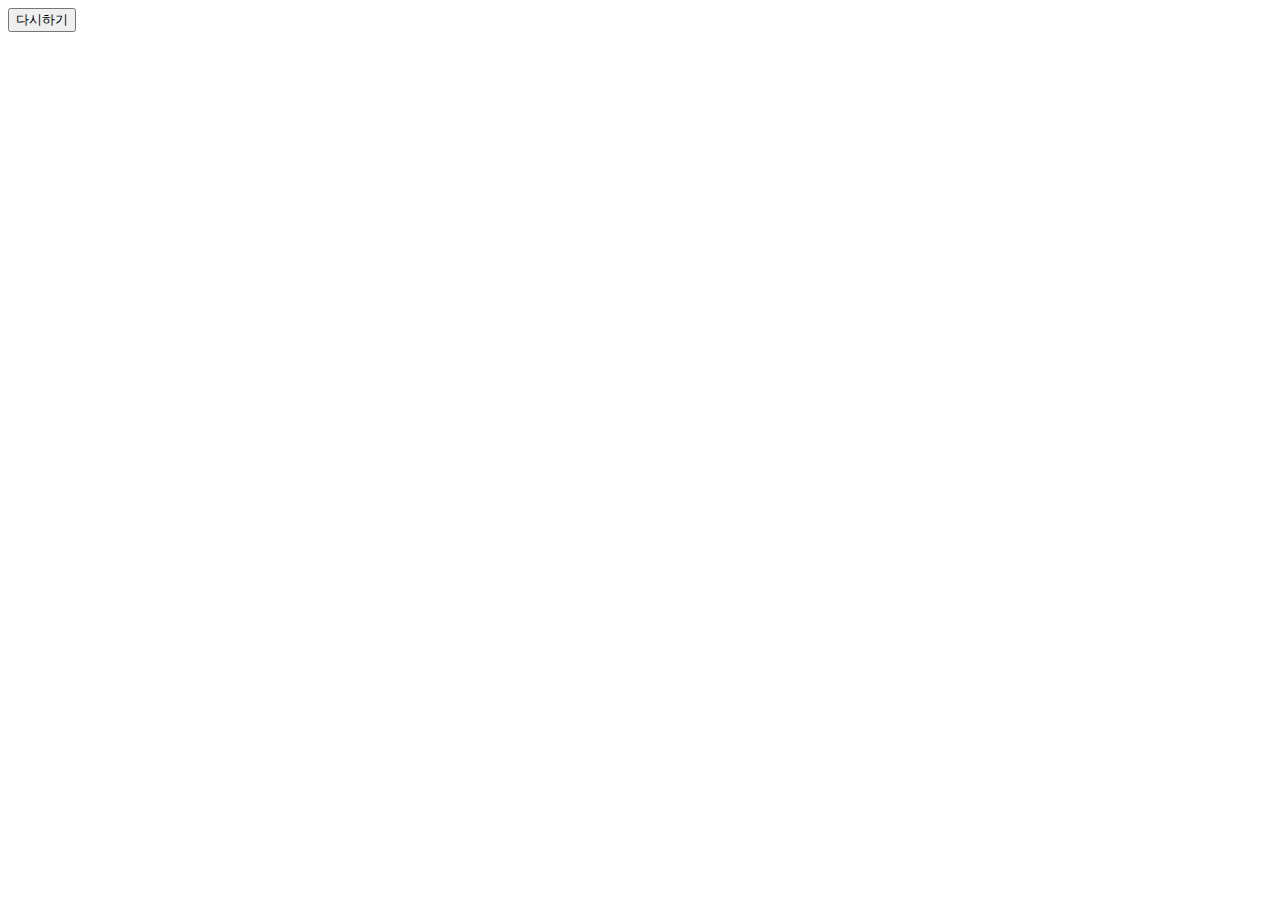
==== result.html @ 8f443c9b "feat: 결과화면 html" ====
<!DOCTYPE html>
<html lang="en">
<head>
    <!-- <meta name="mobile-web-app-capable" content="yes">
    <link rel="manifest" href="/manifest.json"> -->
    <meta charset="UTF-8">
    <meta name="viewport" content="width=device-width, initial-scale=1.0">
    <title>너 "T"야?</title>
    <link rel="stylesheet" href="./css/style.css">
    <link rel="stylesheet" href="./css/result.css">
</head>
<body>
    <main id="main">
        <div id="result-container">
            <div id="result-title"></div>
            <div id="result-img"></div>
        </div>
        <div id="gage-container">
            <div id="empty-gage"></div>
            <div id="result-gage"></div>
        </div>
        <div id="button-container">
            <button id="restart-button">다시하기</button>
        </div>
    </main>
</body>
</html>
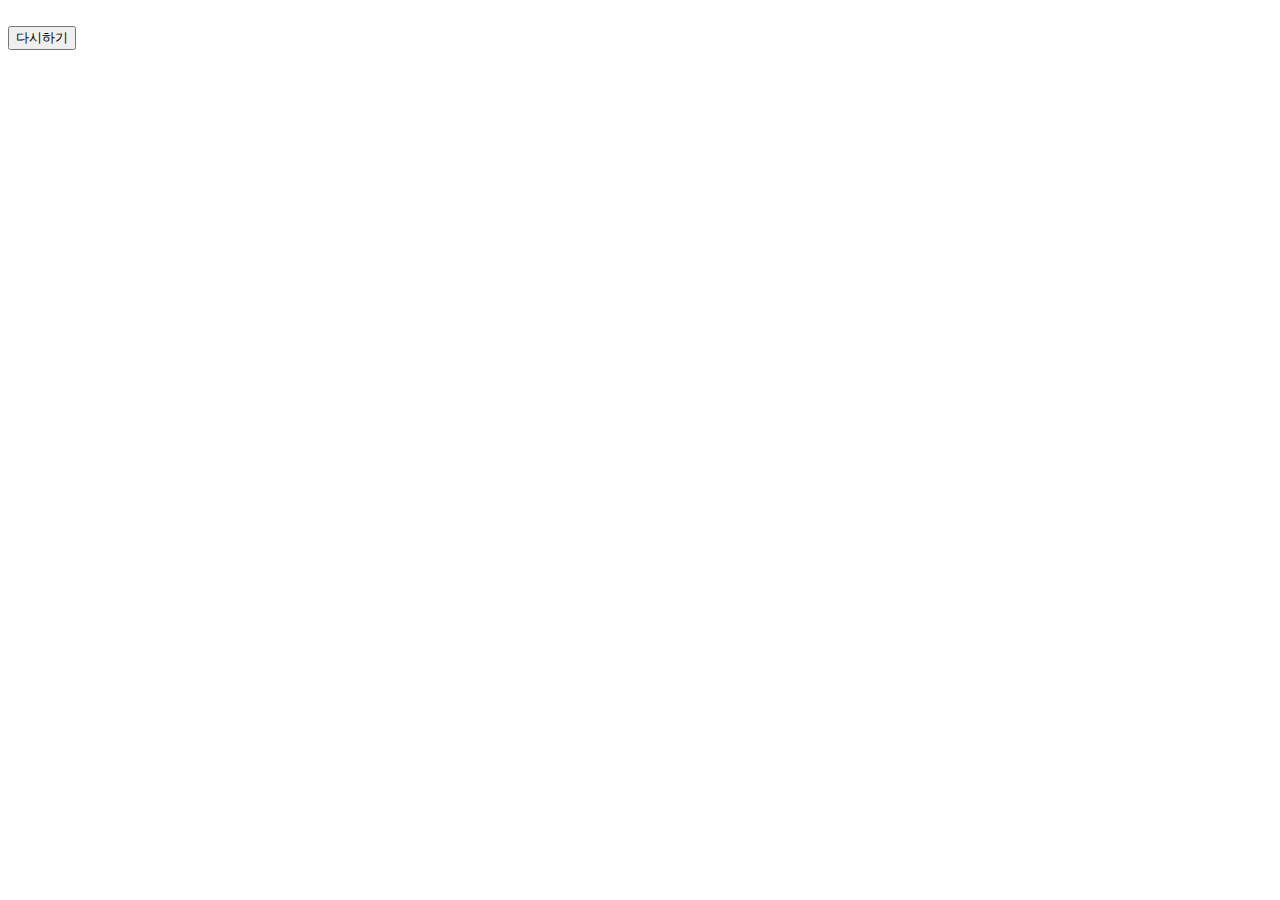
==== commit fbe5502a: "feat: 파비콘과 메인페스트 추가 및 구성 변경" ====
--- a/result.html
+++ b/result.html
@@ -1,27 +1,26 @@
 <!DOCTYPE html>
 <html lang="en">
 <head>
-    <!-- <meta name="mobile-web-app-capable" content="yes">
-    <link rel="manifest" href="/manifest.json"> -->
+    <meta name="mobile-web-app-capable" content="yes">
+    <link rel="manifest" href="/manifest.json">
     <meta charset="UTF-8">
     <meta name="viewport" content="width=device-width, initial-scale=1.0">
     <title>너 "T"야?</title>
     <link rel="stylesheet" href="./css/style.css">
     <link rel="stylesheet" href="./css/result.css">
+    <link rel="shortcut icon" href="favicon.ico" type="image/x-icon">
 </head>
 <body>
     <main id="main">
         <div id="result-container">
             <div id="result-title"></div>
-            <div id="result-img"></div>
-        </div>
-        <div id="gage-container">
-            <div id="empty-gage"></div>
-            <div id="result-gage"></div>
+            <div id="result-per"></div>
+            <img id="result-img"></img>
         </div>
         <div id="button-container">
             <button id="restart-button">다시하기</button>
         </div>
     </main>
+    <script src="./js/result.js"></script>
 </body>
 </html>